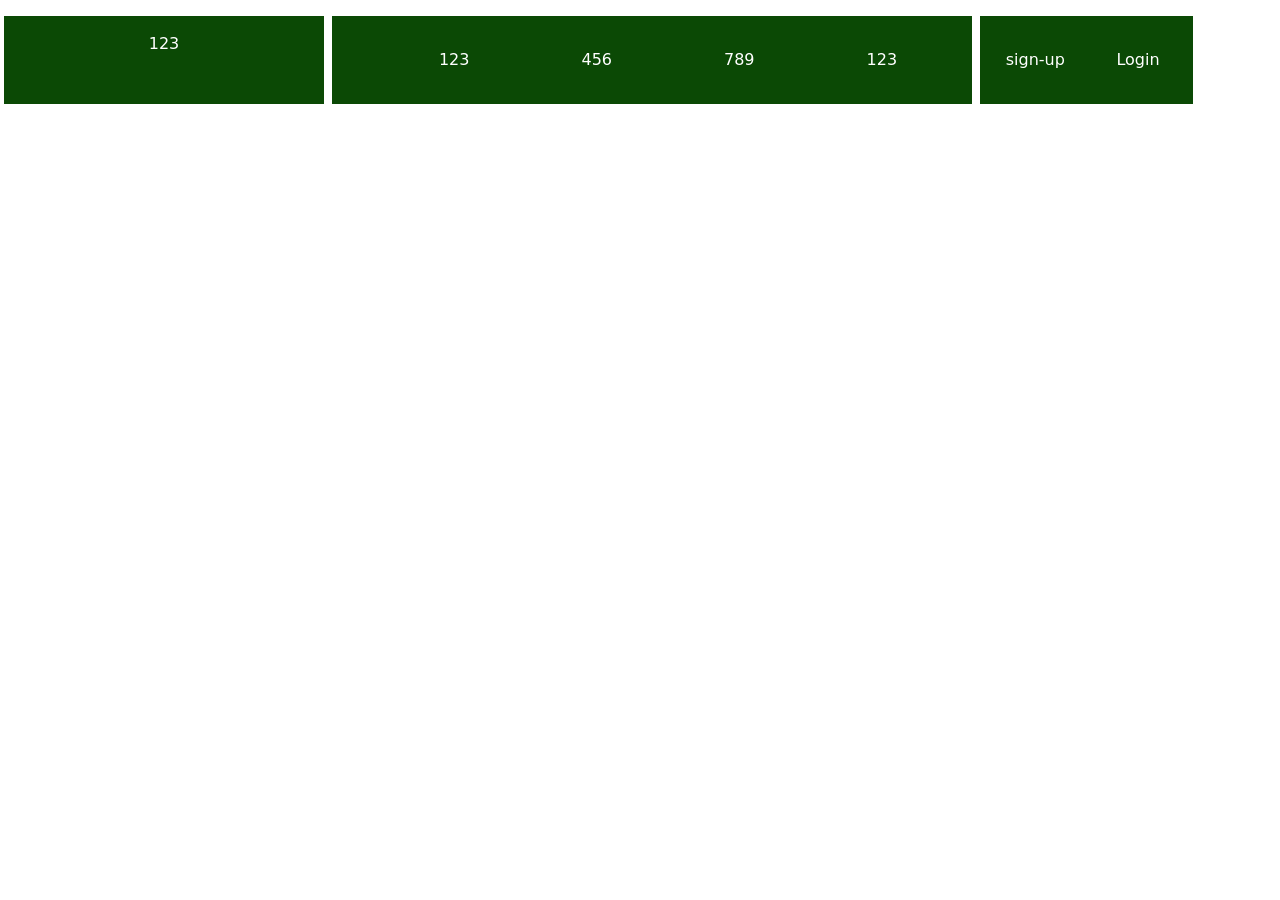
==== bootstrap.html @ 80483ce7 "third" ====
<!DOCTYPE html>
<html lang="en">
  <head>
    <meta charset="UTF-8" />
    <meta http-equiv="X-UA-Compatible" content="IE=edge" />
    <meta name="viewport" content="width=device-width, initial-scale=1.0" />
    <title>bootstrap</title>
    <link
      href="https://cdn.jsdelivr.net/npm/bootstrap@5.1.3/dist/css/bootstrap.min.css"
      rel="stylesheet"
      integrity="sha384-1BmE4kWBq78iYhFldvKuhfTAU6auU8tT94WrHftjDbrCEXSU1oBoqyl2QvZ6jIW3"
      crossorigin="anonymous"
    />
  </head>
  <style>
    [class*="col"] {
      padding: 1rem;
      box-sizing: border-box;
      background-color: rgb(11, 73, 5);
      color: #fff;
    }
    ul {
      list-style-type: none;
    }
  </style>
  <body>
    <div class="container-fluid mt-3">
      <div class="row text-center">
        <div class="col-3 mx-1">123</div>
        <div class="col-6 mx-1">
          <ul class="d-inline-flex mt-3">
            <li class="mx-2 px-5">123</li>
            <li class="mx-2 px-5">456</li>
            <li class="mx-2 px-5">789</li>
            <li class="mx-2 px-5">123</li>
          </ul>
        </div>
        <div class="col-2 mx-1">
          <div class="row">
            <div class="col">sign-up</div>
            <div class="col">Login</div>
          </div>
        </div>
      </div>
    </div>

    <script
      src="https://cdn.jsdelivr.net/npm/bootstrap@5.1.3/dist/js/bootstrap.bundle.min.js"
      integrity="sha384-ka7Sk0Gln4gmtz2MlQnikT1wXgYsOg+OMhuP+IlRH9sENBO0LRn5q+8nbTov4+1p"
      crossorigin="anonymous"
    ></script>
  </body>
</html>
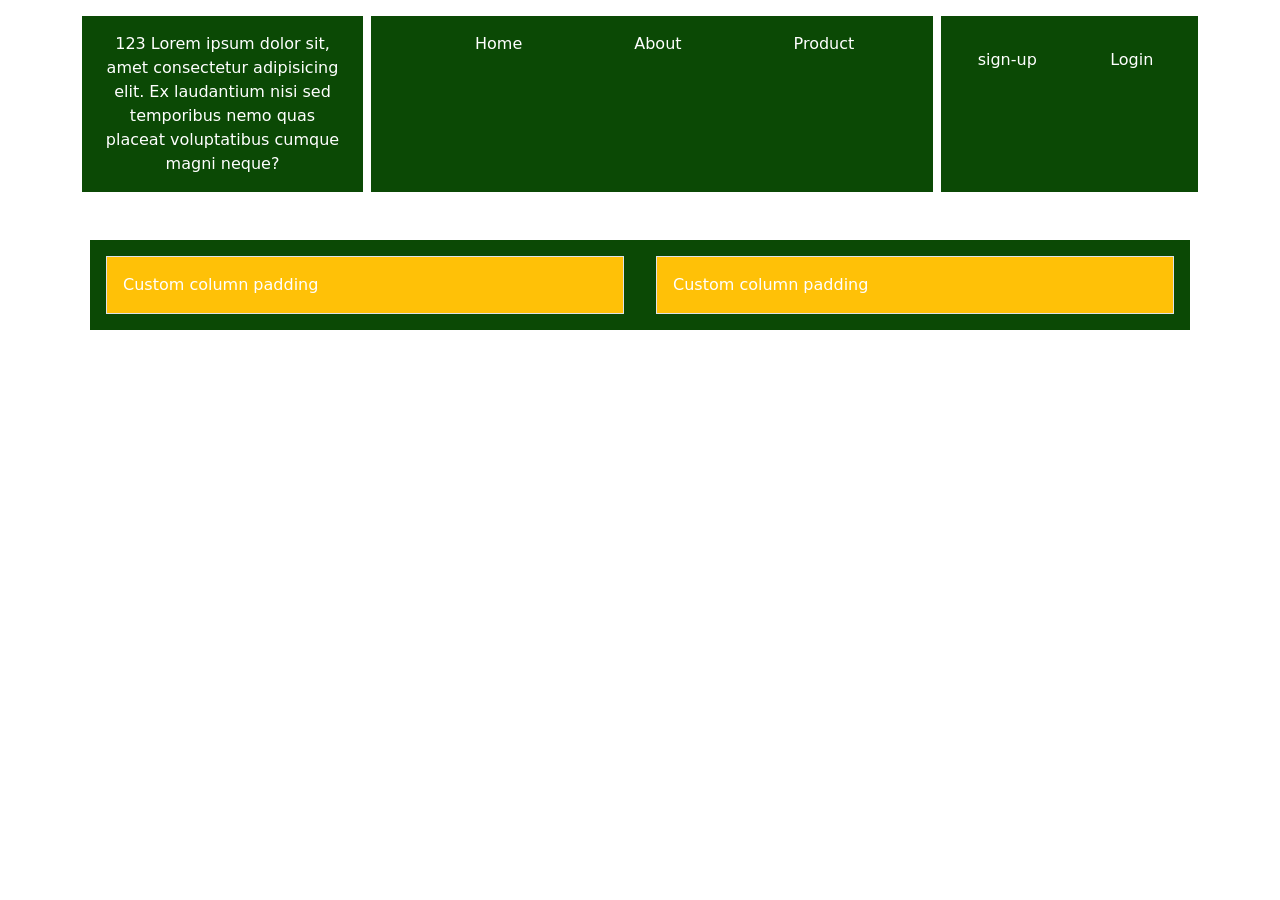
==== commit 1be84004: "fith" ====
--- a/bootstrap.html
+++ b/bootstrap.html
@@ -24,21 +24,39 @@
     }
   </style>
   <body>
-    <div class="container-fluid mt-3">
-      <div class="row text-center">
-        <div class="col-3 mx-1">123</div>
-        <div class="col-6 mx-1">
-          <ul class="d-inline-flex mt-3">
-            <li class="mx-2 px-5">123</li>
-            <li class="mx-2 px-5">456</li>
-            <li class="mx-2 px-5">789</li>
-            <li class="mx-2 px-5">123</li>
+    <!-- first division -->
+
+    <div class="container mt-3">
+      <div class="row g-2 text-center">
+        <div class="col-sm-3 mx-1">
+          123 Lorem ipsum dolor sit, amet consectetur adipisicing elit. Ex
+          laudantium nisi sed temporibus nemo quas placeat voluptatibus cumque
+          magni neque?
+        </div>
+        <div class="col-sm-6 mx-1">
+          <ul class="d-inline-flex">
+            <li class="mx-2 px-5">Home</li>
+            <li class="mx-2 px-5">About</li>
+            <li class="mx-2 px-5">Product</li>
+            <li class="mx-2 px-5">Customer</li>
           </ul>
         </div>
-        <div class="col-2 mx-1">
+        <div class="col-sm mx-1">
           <div class="row">
-            <div class="col">sign-up</div>
-            <div class="col">Login</div>
+            <div class="col-md">sign-up</div>
+            <div class="col-md">Login</div>
+          </div>
+        </div>
+      </div>
+      <!-- secon division -->
+
+      <div class="container mt-5">
+        <div class="row g-2">
+          <div class="col-lg">
+            <div class="p-3 border bg-warning">Custom column padding</div>
+          </div>
+          <div class="col-lg">
+            <div class="p-3 border bg-warning">Custom column padding</div>
           </div>
         </div>
       </div>
